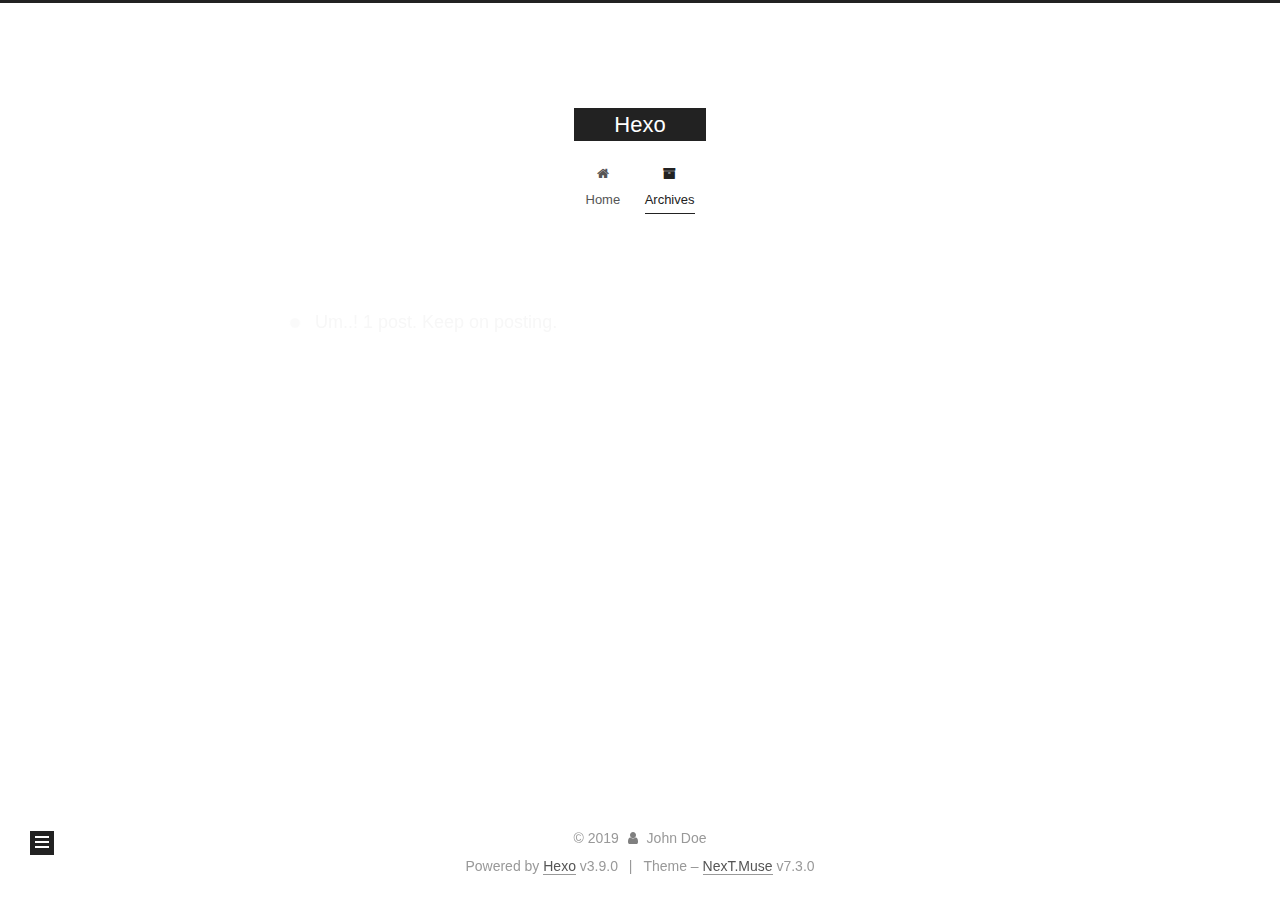
==== archives/index.html @ 5c1685f4 "Site updated: 2019-08-08 17:49:15" ====
<!DOCTYPE html>





<html class="theme-next muse use-motion" lang="en">
<head>
  <meta charset="UTF-8">
<meta name="generator" content="Hexo 3.9.0">
<meta name="viewport" content="width=device-width, initial-scale=1, maximum-scale=2">
<meta name="theme-color" content="#222">
<meta http-equiv="X-UA-Compatible" content="IE=edge">
  <link rel="apple-touch-icon" sizes="180x180" href="/images/apple-touch-icon-next.png?v=7.3.0">
  <link rel="icon" type="image/png" sizes="32x32" href="/images/favicon-32x32-next.png?v=7.3.0">
  <link rel="icon" type="image/png" sizes="16x16" href="/images/favicon-16x16-next.png?v=7.3.0">
  <link rel="mask-icon" href="/images/logo.svg?v=7.3.0" color="#222">

<link rel="stylesheet" href="/css/main.css?v=7.3.0">


<link rel="stylesheet" href="/lib/font-awesome/css/font-awesome.min.css?v=4.7.0">


<script id="hexo-configurations">
  var NexT = window.NexT || {};
  var CONFIG = {
    root: '/',
    scheme: 'Muse',
    version: '7.3.0',
    exturl: false,
    sidebar: {"position":"left","display":"post","offset":12,"onmobile":false},
    back2top: {"enable":true,"sidebar":false,"scrollpercent":false},
    save_scroll: false,
    copycode: {"enable":false,"show_result":false,"style":null},
    fancybox: false,
    mediumzoom: false,
    lazyload: false,
    pangu: false,
    algolia: {
      applicationID: '',
      apiKey: '',
      indexName: '',
      hits: {"per_page":10},
      labels: {"input_placeholder":"Search for Posts","hits_empty":"We didn't find any results for the search: ${query}","hits_stats":"${hits} results found in ${time} ms"}
    },
    localsearch: {"enable":false,"trigger":"auto","top_n_per_article":1,"unescape":false,"preload":false},
    path: '',
    motion: {"enable":true,"async":false,"transition":{"post_block":"fadeIn","post_header":"slideDownIn","post_body":"slideDownIn","coll_header":"slideLeftIn","sidebar":"slideUpIn"}},
    translation: {
      copy_button: 'Copy',
      copy_success: 'Copied',
      copy_failure: 'Copy failed'
    }
  };
</script>

  <meta property="og:type" content="website">
<meta property="og:title" content="Hexo">
<meta property="og:url" content="http://yoursite.com/archives/index.html">
<meta property="og:site_name" content="Hexo">
<meta property="og:locale" content="en">
<meta name="twitter:card" content="summary">
<meta name="twitter:title" content="Hexo">
  <link rel="canonical" href="http://yoursite.com/archives/">


<script id="page-configurations">
  // https://hexo.io/docs/variables.html
  CONFIG.page = {
    sidebar: "",
    isHome: false,
    isPost: false,
    isPage: false,
    isArchive: true
  };
</script>

  <title>Archive | Hexo</title>
  








  <noscript>
  <style>
  .use-motion .motion-element,
  .use-motion .brand,
  .use-motion .menu-item,
  .sidebar-inner,
  .use-motion .post-block,
  .use-motion .pagination,
  .use-motion .comments,
  .use-motion .post-header,
  .use-motion .post-body,
  .use-motion .collection-title { opacity: initial; }

  .use-motion .logo,
  .use-motion .site-title,
  .use-motion .site-subtitle {
    opacity: initial;
    top: initial;
  }

  .use-motion .logo-line-before i { left: initial; }
  .use-motion .logo-line-after i { right: initial; }
  </style>
</noscript>

</head>

<body itemscope itemtype="http://schema.org/WebPage" lang="en">

  <div class="container sidebar-position-left">
    <div class="headband"></div>

    <header id="header" class="header" itemscope itemtype="http://schema.org/WPHeader">
      <div class="header-inner"><div class="site-brand-wrapper">
  <div class="site-meta">

    <div class="custom-logo-site-title">
      <a href="/" class="brand" rel="start">
        <span class="logo-line-before"><i></i></span>
        <span class="site-title">Hexo</span>
        <span class="logo-line-after"><i></i></span>
      </a>
    </div>
  </div>

  <div class="site-nav-toggle">
    <button aria-label="Toggle navigation bar">
      <span class="btn-bar"></span>
      <span class="btn-bar"></span>
      <span class="btn-bar"></span>
    </button>
  </div>
</div>


<nav class="site-nav">
  
  <ul id="menu" class="menu">
      
      
      
        
        <li class="menu-item menu-item-home">
      
    

    <a href="/" rel="section"><i class="menu-item-icon fa fa-fw fa-home"></i> <br>Home</a>

  </li>
      
      
      
        
        <li class="menu-item menu-item-archives">
      
    

    <a href="/archives/" rel="section"><i class="menu-item-icon fa fa-fw fa-archive"></i> <br>Archives</a>

  </li>
  </ul>

    

    
    
      
      
    
      
      
    
    

  

</nav>
</div>
    </header>

    


    <main id="main" class="main">
      <div class="main-inner">
        <div class="content-wrap">
          <div id="content" class="content page-archive">
            

  
  
  
  <div class="post-block archive">
    <div id="posts" class="posts-collapse">
      <span class="archive-move-on"></span>
      <span class="archive-page-counter">
        
        
        
          
        
        Um..! 1 post. Keep on posting.
      </span>
      

      

  
  
  

  
    
    <div class="collection-title">
      <h1 class="archive-year" id="archive-year-2019">2019</h1>
    </div>
  
  

  <article class="post post-type-normal" itemscope itemtype="http://schema.org/Article">
    <header class="post-header">

      <h2 class="post-title">
        
          <a class="post-title-link" href="/2019/08/08/hello-world/" itemprop="url">
            
              <span itemprop="name">Hello World</span>
            
          </a>
        
      </h2>

      <div class="post-meta">
        <time class="post-time" itemprop="dateCreated"
              datetime="2019-08-08T16:51:24+08:00"
              content="2019-08-08">
          08-08
        </time>
      </div>

    </header>
  </article>




    </div>
  </div>
  
  
  

  



          </div>
          

        </div>
          
  
  <div class="sidebar-toggle">
    <div class="sidebar-toggle-line-wrap">
      <span class="sidebar-toggle-line sidebar-toggle-line-first"></span>
      <span class="sidebar-toggle-line sidebar-toggle-line-middle"></span>
      <span class="sidebar-toggle-line sidebar-toggle-line-last"></span>
    </div>
  </div>

  <aside id="sidebar" class="sidebar">
    <div class="sidebar-inner">

      <div class="site-overview-wrap sidebar-panel sidebar-panel-active">
        <div class="site-overview">

          <div class="site-author motion-element" itemprop="author" itemscope itemtype="http://schema.org/Person">
  <p class="site-author-name" itemprop="name">John Doe</p>
  <div class="site-description motion-element" itemprop="description"></div>
</div>
  <nav class="site-state motion-element">
      <div class="site-state-item site-state-posts">
        
          <a href="/archives/">
        
          <span class="site-state-item-count">1</span>
          <span class="site-state-item-name">posts</span>
        </a>
      </div>
    
  </nav>



        </div>
      </div>

    </div>
  </aside>
  <div id="sidebar-dimmer"></div>


      </div>
    </main>

    <footer id="footer" class="footer">
      <div class="footer-inner">
        <div class="copyright">&copy; <span itemprop="copyrightYear">2019</span>
  <span class="with-love" id="animate">
    <i class="fa fa-user"></i>
  </span>
  <span class="author" itemprop="copyrightHolder">John Doe</span>
</div>
  <div class="powered-by">Powered by <a href="https://hexo.io" class="theme-link" rel="noopener" target="_blank">Hexo</a> v3.9.0</div>
  <span class="post-meta-divider">|</span>
  <div class="theme-info">Theme – <a href="https://theme-next.org" class="theme-link" rel="noopener" target="_blank">NexT.Muse</a> v7.3.0</div>

        








        
      </div>
    </footer>
      <div class="back-to-top">
        <i class="fa fa-arrow-up"></i>
      </div>

    

  </div>

  
  <script src="/lib/jquery/index.js?v=3.4.1"></script>
  <script src="/lib/velocity/velocity.min.js?v=1.2.1"></script>
  <script src="/lib/velocity/velocity.ui.min.js?v=1.2.1"></script>

<script src="/js/utils.js?v=7.3.0"></script>
  <script src="/js/motion.js?v=7.3.0"></script>


  <script src="/js/schemes/muse.js?v=7.3.0"></script>


<script src="/js/next-boot.js?v=7.3.0"></script>




  




























  

  

  


  
</body>
</html>
---- css/main.css ----
html {
  line-height: 1.15; /* 1 */
  -webkit-text-size-adjust: 100%; /* 2 */
}
body {
  margin: 0;
}
main {
  display: block;
}
h1 {
  font-size: 2em;
  margin: 0.67em 0;
}
hr {
  box-sizing: content-box; /* 1 */
  height: 0; /* 1 */
  overflow: visible; /* 2 */
}
pre {
  font-family: monospace, monospace; /* 1 */
  font-size: 1em; /* 2 */
}
a {
  background-color: transparent;
}
abbr[title] {
  border-bottom: none; /* 1 */
  text-decoration: underline; /* 2 */
  text-decoration: underline dotted; /* 2 */
}
b,
strong {
  font-weight: bolder;
}
code,
kbd,
samp {
  font-family: monospace, monospace; /* 1 */
  font-size: 1em; /* 2 */
}
small {
  font-size: 80%;
}
sub,
sup {
  font-size: 75%;
  line-height: 0;
  position: relative;
  vertical-align: baseline;
}
sub {
  bottom: -0.25em;
}
sup {
  top: -0.5em;
}
img {
  border-style: none;
}
button,
input,
optgroup,
select,
textarea {
  font-family: inherit; /* 1 */
  font-size: 100%; /* 1 */
  line-height: 1.15; /* 1 */
  margin: 0; /* 2 */
}
button,
input {
/* 1 */
  overflow: visible;
}
button,
select {
/* 1 */
  text-transform: none;
}
button,
[type='button'],
[type='reset'],
[type='submit'] {
  -webkit-appearance: button;
}
button::-moz-focus-inner,
[type='button']::-moz-focus-inner,
[type='reset']::-moz-focus-inner,
[type='submit']::-moz-focus-inner {
  border-style: none;
  padding: 0;
}
button:-moz-focusring,
[type='button']:-moz-focusring,
[type='reset']:-moz-focusring,
[type='submit']:-moz-focusring {
  outline: 1px dotted ButtonText;
}
fieldset {
  padding: 0.35em 0.75em 0.625em;
}
legend {
  box-sizing: border-box; /* 1 */
  color: inherit; /* 2 */
  display: table; /* 1 */
  max-width: 100%; /* 1 */
  padding: 0; /* 3 */
  white-space: normal; /* 1 */
}
progress {
  vertical-align: baseline;
}
textarea {
  overflow: auto;
}
[type='checkbox'],
[type='radio'] {
  box-sizing: border-box; /* 1 */
  padding: 0; /* 2 */
}
[type='number']::-webkit-inner-spin-button,
[type='number']::-webkit-outer-spin-button {
  height: auto;
}
[type='search'] {
  outline-offset: -2px; /* 2 */
  -webkit-appearance: textfield; /* 1 */
}
[type='search']::-webkit-search-decoration {
  -webkit-appearance: none;
}
::-webkit-file-upload-button {
  font: inherit; /* 2 */
  -webkit-appearance: button; /* 1 */
}
details {
  display: block;
}
summary {
  display: list-item;
}
template {
  display: none;
}
[hidden] {
  display: none;
}
::selection {
  background: #262a30;
  color: #fff;
}
body {
  background: #fff;
  color: #555;
  font-family: 'Lato', "PingFang SC", "Microsoft YaHei", sans-serif;
  font-size: 1em;
  line-height: 2;
  position: relative;
}
@media (max-width: 991px) {
  body {
    padding-right: 0 !important;
  }
}
h1,
h2,
h3,
h4,
h5,
h6 {
  font-family: 'Lato', "PingFang SC", "Microsoft YaHei", sans-serif;
  font-weight: bold;
  line-height: 1.5;
  margin: 20px 0 15px;
  padding: 0;
}
h1 {
  font-size: 1.75em;
}
h2 {
  font-size: 1.625em;
}
h3 {
  font-size: 1.5em;
}
h4 {
  font-size: 1.375em;
}
h5 {
  font-size: 1.25em;
}
h6 {
  font-size: 1.125em;
}
p {
  margin: 0 0 20px 0;
}
a,
span.exturl {
  overflow-wrap: break-word;
  word-wrap: break-word;
  background-color: transparent;
  border-bottom: 1px solid #999;
  color: #555;
  outline: none;
  text-decoration: none;
  cursor: pointer;
}
a:hover,
span.exturl:hover {
  border-bottom-color: #222;
  color: #222;
}
video {
  display: block;
  margin-left: auto;
  margin-right: auto;
  max-width: 100%;
}
img {
  display: block;
  height: auto;
  margin: auto;
  max-width: 100%;
}
hr {
  background-color: #ddd;
  background-image: repeating-linear-gradient(-45deg, #fff, #fff 4px, transparent 4px, transparent 8px);
  border: none;
  height: 3px;
  margin: 40px 0;
}
blockquote {
  border-left: 4px solid #ddd;
  color: #666;
  margin: 0;
  padding: 0 15px;
}
blockquote cite::before {
  content: '-';
  padding: 0 5px;
}
dt {
  font-weight: 700;
}
dd {
  margin: 0;
  padding: 0;
}
kbd {
  background-color: #f9f9f9;
  background-image: linear-gradient(top, #eee, #fff, #eee);
  border: 1px solid #ccc;
  border-radius: 0.2em;
  box-shadow: 0.1em 0.1em 0.2em rgba(0,0,0,0.1);
  font-family: inherit;
  padding: 0.1em 0.3em;
  white-space: nowrap;
}
.text-left {
  text-align: left;
}
.text-center {
  text-align: center;
}
.text-right {
  text-align: right;
}
.text-justify {
  text-align: justify;
}
.text-nowrap {
  white-space: nowrap;
}
.text-lowercase {
  text-transform: lowercase;
}
.text-uppercase {
  text-transform: uppercase;
}
.text-capitalize {
  text-transform: capitalize;
}
.center-block {
  display: block;
  margin-left: auto;
  margin-right: auto;
}
.clearfix::before,
.clearfix::after {
  content: ' ';
  display: table;
}
.clearfix::after {
  clear: both;
}
.pullquote {
  width: 45%;
}
.pullquote.left {
  float: left;
  margin-left: 5px;
  margin-right: 10px;
}
.pullquote.right {
  float: right;
  margin-left: 10px;
  margin-right: 5px;
}
.affix {
  position: fixed;
}
.translation {
  color: #999;
  font-size: 0.875em;
  margin-top: -20px;
}
.scrollbar-measure {
  height: 100px;
  overflow: scroll;
  position: absolute;
  top: -9999px;
  width: 100px;
}
.use-motion .motion-element {
  opacity: 0;
}
.table-container {
  margin: 20px 0;
  overflow: auto;
  -webkit-overflow-scrolling: touch;
}
.highlight .table-container {
  margin: 0;
}
table {
  border-collapse: collapse;
  border-spacing: 0;
  font-size: 0.875em;
  width: 100%;
}
table > tbody > tr:nth-of-type(odd) {
  background-color: #f9f9f9;
}
table > tbody > tr:hover {
  background-color: #f5f5f5;
}
caption,
th,
td {
  font-weight: normal;
  padding: 8px;
  text-align: left;
  vertical-align: middle;
}
th,
td {
  border: 1px solid #ddd;
  border-bottom: 3px solid #ddd;
}
th {
  font-weight: 700;
  padding-bottom: 10px;
}
td {
  border-bottom-width: 1px;
}
html,
body {
  height: 100%;
}
.container {
  position: relative;
}
.header-inner {
  margin: 0 auto;
  padding: 100px 0 70px;
  width: 700px;
}
@media (min-width: 1200px) {
  .container .header-inner {
    width: 800px;
  }
}
@media (min-width: 1600px) {
  .container .header-inner {
    width: 900px;
  }
}
.main-inner {
  margin: 0 auto;
  width: 700px;
}
@media (min-width: 1200px) {
  .container .main-inner {
    width: 800px;
  }
}
@media (min-width: 1600px) {
  .container .main-inner {
    width: 900px;
  }
}
.footer {
  padding: 20px 0;
}
.footer-inner {
  box-sizing: border-box;
  margin: 0 auto;
  width: 700px;
}
@media (min-width: 1200px) {
  .container .footer-inner {
    width: 800px;
  }
}
@media (min-width: 1600px) {
  .container .footer-inner {
    width: 900px;
  }
}
pre,
.highlight {
  background: #f7f7f7;
  color: #4d4d4c;
  line-height: 1.6;
  margin: 20px 0;
}
pre,
code {
  font-family: consolas, Menlo, "PingFang SC", "Microsoft YaHei", monospace;
}
code {
  overflow-wrap: break-word;
  word-wrap: break-word;
  background: #eee;
  border-radius: 3px;
  color: #555;
  padding: 2px 4px;
}
pre {
  overflow: auto;
  padding: 10px;
}
pre code {
  background: none;
  color: #4d4d4c;
  padding: 0;
  text-shadow: none;
}
.highlight *::selection {
  background: #d6d6d6;
}
.highlight pre {
  border: none;
  margin: 0;
  padding: 10px 0;
}
.highlight table {
  border: none;
  margin: 0;
  width: auto;
}
.highlight td {
  border: none;
  padding: 0;
}
.highlight figcaption {
  background: #eee;
  border-bottom: 1px solid #e9e9e9;
  color: #4d4d4c;
  line-height: 1em;
  margin: 0;
  padding: 0.5em;
}
.highlight figcaption::before,
.highlight figcaption::after {
  content: ' ';
  display: table;
}
.highlight figcaption::after {
  clear: both;
}
.highlight figcaption a {
  color: #4d4d4c;
  float: right;
}
.highlight figcaption a:hover {
  border-bottom-color: #4d4d4c;
}
.highlight .gutter pre {
  background-color: #eff2f3;
  color: #869194;
  padding-left: 10px;
  padding-right: 10px;
  text-align: right;
}
.highlight .code pre {
  background-color: #f7f7f7;
  padding-left: 10px;
  width: 100%;
}
.gutter {
  user-select: none;
  -moz-user-select: none;
  -ms-user-select: none;
  -webkit-user-select: none;
}
.gist table {
  width: auto;
}
.gist table td {
  border: none;
}
pre .deletion {
  background: #fdd;
}
pre .addition {
  background: #dfd;
}
pre .meta {
  color: #eab700;
  user-select: none;
  -moz-user-select: none;
  -ms-user-select: none;
  -webkit-user-select: none;
}
pre .comment {
  color: #8e908c;
}
pre .variable,
pre .attribute,
pre .tag,
pre .name,
pre .regexp,
pre .ruby .constant,
pre .xml .tag .title,
pre .xml .pi,
pre .xml .doctype,
pre .html .doctype,
pre .css .id,
pre .css .class,
pre .css .pseudo {
  color: #c82829;
}
pre .number,
pre .preprocessor,
pre .built_in,
pre .builtin-name,
pre .literal,
pre .params,
pre .constant,
pre .command {
  color: #f5871f;
}
pre .ruby .class .title,
pre .css .rules .attribute,
pre .string,
pre .symbol,
pre .value,
pre .inheritance,
pre .header,
pre .ruby .symbol,
pre .xml .cdata,
pre .special,
pre .formula {
  color: #718c00;
}
pre .title,
pre .css .hexcolor {
  color: #3e999f;
}
pre .function,
pre .python .decorator,
pre .python .title,
pre .ruby .function .title,
pre .ruby .title .keyword,
pre .perl .sub,
pre .javascript .title,
pre .coffeescript .title {
  color: #4271ae;
}
pre .keyword,
pre .javascript .function {
  color: #8959a8;
}
.blockquote-center,
.page-home .post-type-quote blockquote,
.page-post-detail .post-type-quote blockquote {
  border-left: none;
  margin: 40px 0;
  padding: 0;
  position: relative;
  text-align: center;
}
.blockquote-center::before,
.page-home .post-type-quote blockquote::before,
.page-post-detail .post-type-quote blockquote::before,
.blockquote-center::after,
.page-home .post-type-quote blockquote::after,
.page-post-detail .post-type-quote blockquote::after {
  background-position: 0 -6px;
  background-repeat: no-repeat;
  background-size: 22px 22px;
  content: ' ';
  display: block;
  height: 24px;
  opacity: 0.2;
  position: absolute;
  width: 100%;
}
.blockquote-center::before,
.page-home .post-type-quote blockquote::before,
.page-post-detail .post-type-quote blockquote::before {
  background-image: url("../images/quote-l.svg");
  border-top: 1px solid #ccc;
  top: -20px;
}
.blockquote-center::after,
.page-home .post-type-quote blockquote::after,
.page-post-detail .post-type-quote blockquote::after {
  background-image: url("../images/quote-r.svg");
  background-position: 100% 8px;
  border-bottom: 1px solid #ccc;
  bottom: -20px;
}
.blockquote-center p,
.page-home .post-type-quote blockquote p,
.page-post-detail .post-type-quote blockquote p,
.blockquote-center div,
.page-home .post-type-quote blockquote div,
.page-post-detail .post-type-quote blockquote div {
  text-align: center;
}
.post .post-body .group-picture img {
  border: none;
  box-sizing: border-box;
  margin: 0 auto;
  padding: 0 3px;
}
.post-body .group-picture-row {
  margin-bottom: 6px;
  overflow: hidden;
}
.post-body .group-picture-column {
  float: left;
  margin-bottom: 10px;
}
.page-archive .group-picture-container {
  overflow: hidden;
}
.page-archive .group-picture-row {
  float: left;
}
.page-archive .group-picture-row:first-child {
  margin-top: 6px;
}
.page-archive .group-picture-column {
  max-height: 150px;
  max-width: 150px;
}
.post-body .label {
  display: inline;
  padding: 0 2px;
}
.post-body .label.default {
  background-color: #f0f0f0;
}
.post-body .label.primary {
  background-color: #efe6f7;
}
.post-body .label.info {
  background-color: #e5f2f8;
}
.post-body .label.success {
  background-color: #e7f4e9;
}
.post-body .label.warning {
  background-color: #fcf6e1;
}
.post-body .label.danger {
  background-color: #fae8eb;
}
.post-body .tabs {
  margin-bottom: 20px;
}
.post-body .tabs,
.tabs-comment {
  display: block;
  padding-top: 10px;
  position: relative;
}
.post-body .tabs ul.nav-tabs,
.tabs-comment ul.nav-tabs {
  display: flex;
  flex-wrap: wrap;
  margin: 0;
  margin-bottom: -1px;
  padding: 0;
}
@media (max-width: 413px) {
  .post-body .tabs ul.nav-tabs,
  .tabs-comment ul.nav-tabs {
    display: block;
    margin-bottom: 5px;
  }
}
.post-body .tabs ul.nav-tabs li.tab,
.tabs-comment ul.nav-tabs li.tab {
  background-color: #fff;
  border-bottom: 1px solid #ddd;
  border-left: 1px solid transparent;
  border-right: 1px solid transparent;
  border-top: 3px solid transparent;
  flex-grow: 1;
  list-style-type: none;
}
@media (max-width: 413px) {
  .post-body .tabs ul.nav-tabs li.tab,
  .tabs-comment ul.nav-tabs li.tab {
    border-bottom: 1px solid transparent;
    border-left: 3px solid transparent;
    border-right: 1px solid transparent;
    border-top: 1px solid transparent;
  }
}
.post-body .tabs ul.nav-tabs li.tab a,
.tabs-comment ul.nav-tabs li.tab a {
  border-bottom: initial;
  display: block;
  line-height: 1.8em;
  outline: 0;
  padding: 0.25em 0.75em;
  text-align: center;
  transition-delay: 0s;
  transition-duration: 0.2s;
  transition-timing-function: ease-out;
}
.post-body .tabs ul.nav-tabs li.tab a i,
.tabs-comment ul.nav-tabs li.tab a i {
  width: 1.285714285714286em;
}
.post-body .tabs ul.nav-tabs li.tab.active,
.tabs-comment ul.nav-tabs li.tab.active {
  border-bottom: 1px solid transparent;
  border-left: 1px solid #ddd;
  border-right: 1px solid #ddd;
  border-top: 3px solid #fc6423;
}
@media (max-width: 413px) {
  .post-body .tabs ul.nav-tabs li.tab.active,
  .tabs-comment ul.nav-tabs li.tab.active {
    border-bottom: 1px solid #ddd;
    border-left: 3px solid #fc6423;
    border-right: 1px solid #ddd;
    border-top: 1px solid #ddd;
  }
}
.post-body .tabs ul.nav-tabs li.tab.active a,
.tabs-comment ul.nav-tabs li.tab.active a {
  color: #555;
  cursor: default;
}
.post-body .tabs .tab-content .tab-pane,
.tabs-comment .tab-content .tab-pane {
  border: 1px solid #ddd;
  padding: 20px 20px 0 20px;
}
.post-body .tabs .tab-content .tab-pane:not(.active),
.tabs-comment .tab-content .tab-pane:not(.active) {
  display: none;
}
.post-body .tabs .tab-content .tab-pane.active,
.tabs-comment .tab-content .tab-pane.active {
  display: block;
}
.post-body .note {
  margin-bottom: 20px;
  padding: 15px;
  position: relative;
  border: 1px solid #eee;
  border-left-width: 5px;
  border-radius: 3px;
}
.post-body .note h2,
.post-body .note h3,
.post-body .note h4,
.post-body .note h5,
.post-body .note h6 {
  margin-top: 0;
  border-bottom: initial;
  margin-bottom: 0;
  padding-top: 0 !important;
}
.post-body .note p:first-child,
.post-body .note ul:first-child,
.post-body .note ol:first-child,
.post-body .note table:first-child,
.post-body .note pre:first-child,
.post-body .note blockquote:first-child,
.post-body .note img:first-child {
  margin-top: 0;
}
.post-body .note p:last-child,
.post-body .note ul:last-child,
.post-body .note ol:last-child,
.post-body .note table:last-child,
.post-body .note pre:last-child,
.post-body .note blockquote:last-child,
.post-body .note img:last-child {
  margin-bottom: 0;
}
.post-body .note.default {
  border-left-color: #777;
}
.post-body .note.default h2,
.post-body .note.default h3,
.post-body .note.default h4,
.post-body .note.default h5,
.post-body .note.default h6 {
  color: #777;
}
.post-body .note.primary {
  border-left-color: #6f42c1;
}
.post-body .note.primary h2,
.post-body .note.primary h3,
.post-body .note.primary h4,
.post-body .note.primary h5,
.post-body .note.primary h6 {
  color: #6f42c1;
}
.post-body .note.info {
  border-left-color: #428bca;
}
.post-body .note.info h2,
.post-body .note.info h3,
.post-body .note.info h4,
.post-body .note.info h5,
.post-body .note.info h6 {
  color: #428bca;
}
.post-body .note.success {
  border-left-color: #5cb85c;
}
.post-body .note.success h2,
.post-body .note.success h3,
.post-body .note.success h4,
.post-body .note.success h5,
.post-body .note.success h6 {
  color: #5cb85c;
}
.post-body .note.warning {
  border-left-color: #f0ad4e;
}
.post-body .note.warning h2,
.post-body .note.warning h3,
.post-body .note.warning h4,
.post-body .note.warning h5,
.post-body .note.warning h6 {
  color: #f0ad4e;
}
.post-body .note.danger {
  border-left-color: #d9534f;
}
.post-body .note.danger h2,
.post-body .note.danger h3,
.post-body .note.danger h4,
.post-body .note.danger h5,
.post-body .note.danger h6 {
  color: #d9534f;
}
.btn {
  background: #222;
  border: 2px solid #222;
  border-radius: 0;
  color: #fff;
  display: inline-block;
  font-size: 0.875em;
  padding: 0 20px;
  text-decoration: none;
  transition-property: background-color;
  transition-delay: 0s;
  transition-duration: 0.2s;
  transition-timing-function: ease-in-out;
  line-height: 2;
}
.btn:hover {
  background: #fff;
  border-color: #222;
  color: #222;
}
.btn +.btn {
  margin: 0 0 8px 8px;
}
.btn .fa-fw {
  text-align: left;
  width: 1.285714285714286em;
}
.btn-bar {
  background: #555;
  border-radius: 1px;
  display: block;
  height: 2px;
  width: 22px;
}
.btn-bar+.btn-bar {
  margin-top: 4px;
}
.page-number-basic,
.pagination .prev,
.pagination .next,
.pagination .page-number,
.pagination .space {
  display: inline-block;
  margin: 0 10px;
  padding: 0 11px;
  position: relative;
  top: -1px;
}
@media (max-width: 767px) {
  .page-number-basic,
  .pagination .prev,
  .pagination .next,
  .pagination .page-number,
  .pagination .space {
    margin: 0 5px;
  }
}
.pagination {
  border-top: 1px solid #eee;
  margin: 120px 0 40px;
  text-align: center;
}
.pagination .prev,
.pagination .next,
.pagination .page-number {
  border-bottom: 0;
  border-top: 1px solid #eee;
  transition-property: border-color;
  transition-delay: 0s;
  transition-duration: 0.2s;
  transition-timing-function: ease-in-out;
}
.pagination .prev:hover,
.pagination .next:hover,
.pagination .page-number:hover {
  border-top-color: #222;
}
.pagination .space {
  margin: 0;
  padding: 0;
}
.pagination .prev {
  margin-left: 0;
}
.pagination .next {
  margin-right: 0;
}
.pagination .page-number.current {
  background: #ccc;
  border-top-color: #ccc;
  color: #fff;
}
@media (max-width: 767px) {
  .pagination {
    border-top: none;
  }
  .pagination .prev,
  .pagination .next,
  .pagination .page-number {
    border-bottom: 1px solid #eee;
    border-top: 0;
    margin-bottom: 10px;
    padding: 0 10px;
  }
  .pagination .prev:hover,
  .pagination .next:hover,
  .pagination .page-number:hover {
    border-bottom-color: #222;
  }
}
.comments {
  margin: 60px 20px 0;
  overflow: hidden;
}
.comment-button-group {
  display: flex;
  flex-wrap: wrap-reverse;
  justify-content: center;
  margin: 1em 0;
}
.comment-button-group .comment-button {
  margin: 0.1em 0.2em;
}
.comment-button-group .comment-button.active {
  background: #fff;
  border-color: #222;
  color: #222;
}
.comment-position {
  display: none;
}
.comment-position.active {
  display: block;
}
.tabs-comment {
  background: #fff;
  margin-top: 4em;
  padding-top: 0;
}
.tabs-comment .comments {
  border: 0;
  box-shadow: none;
  margin-top: 0;
  padding-top: 0;
}
.back-to-top {
  background: #222;
  bottom: -100px;
  box-sizing: border-box;
  color: #fff;
  cursor: pointer;
  font-size: 12px;
  opacity: 1;
  padding: 0 6px;
  position: fixed;
  right: 30px;
  text-align: center;
  transition-property: bottom;
  width: 24px;
  z-index: 1050;
  transition-delay: 0s;
  transition-duration: 0.2s;
  transition-timing-function: ease-in-out;
}
.back-to-top:hover {
  color: #87daff;
}
.back-to-top.back-to-top-on {
  bottom: 19px;
}
@media (max-width: 991px) {
  .back-to-top {
    opacity: 0.8;
    right: 20px;
  }
}
.header {
  background: transparent;
}
.header-inner {
  position: relative;
}
.headband {
  background: #222;
  height: 3px;
}
.site-meta {
  margin: 0;
  text-align: center;
}
@media (max-width: 767px) {
  .site-meta {
    text-align: center;
  }
}
.brand {
  background: #222;
  border-bottom: none;
  color: #fff;
  display: inline-block;
  line-height: 1.375em;
  padding: 0 40px;
  position: relative;
}
.brand:hover {
  color: #fff;
}
.logo {
  display: inline-block;
  line-height: 36px;
  margin-right: 5px;
  vertical-align: top;
}
.site-title {
  display: inline-block;
  font-family: 'Lato', "PingFang SC", "Microsoft YaHei", sans-serif;
  font-size: 1.375em;
  font-weight: normal;
  line-height: 1.5;
  vertical-align: top;
}
.site-subtitle {
  color: #999;
  font-size: 0.8125em;
  margin-top: 10px;
}
.use-motion .brand {
  opacity: 0;
}
.use-motion .logo,
.use-motion .site-title,
.use-motion .site-subtitle,
.use-motion .custom-logo-image {
  opacity: 0;
  position: relative;
  top: -10px;
}
.site-nav-toggle {
  display: none;
  left: 10px;
  position: absolute;
}
@media (max-width: 767px) {
  .site-nav-toggle {
    display: block;
  }
}
.site-nav-toggle button {
  background: transparent;
  border: none;
  margin-top: 2px;
  padding: 9px 10px;
}
@media (max-width: 767px) {
  .site-nav {
    border-top: 1px solid #ddd;
    clear: both;
    display: none;
    margin: 0 -10px;
    padding: 0 10px;
  }
}
@media (min-width: 768px) and (max-width: 991px) {
  .site-nav {
    display: block !important;
  }
}
@media (min-width: 992px) {
  .site-nav {
    display: block !important;
  }
}
.menu {
  margin-top: 20px;
  padding-left: 0;
  text-align: center;
}
.menu .menu-item {
  display: inline-block;
  list-style: none;
  margin: 0 10px;
}
@media (max-width: 767px) {
  .menu .menu-item {
    margin-top: 10px;
  }
}
.menu .menu-item a,
.menu .menu-item span.exturl {
  border-bottom: 1px solid transparent;
  display: block;
  font-size: 0.8125em;
  line-height: inherit;
  transition-property: border-color;
  transition-delay: 0s;
  transition-duration: 0.2s;
  transition-timing-function: ease-in-out;
}
.menu .menu-item a:hover,
.menu .menu-item span.exturl:hover {
  border-bottom-color: #222;
}
.menu .menu-item .fa {
  margin-right: 5px;
}
.use-motion .menu-item {
  opacity: 0;
}
.post-body {
  overflow-wrap: break-word;
  word-wrap: break-word;
  font-family: 'Lato', "PingFang SC", "Microsoft YaHei", sans-serif;
}
.post-body span.exturl .fa {
  font-size: 0.875em;
  margin-left: 4px;
}
.post-body .image-caption,
.post-body .figure .caption {
  color: #999;
  font-size: 0.875em;
  font-weight: bold;
  line-height: 1;
  margin: -20px auto 15px;
  text-align: center;
}
.post-sticky-flag {
  display: inline-block;
  transform: rotate(30deg);
}
.use-motion .post-block,
.use-motion .pagination,
.use-motion .comments {
  opacity: 0;
}
.use-motion .post-header {
  opacity: 0;
}
.use-motion .post-body {
  opacity: 0;
}
.use-motion .collection-title {
  opacity: 0;
}
.post-button {
  margin-top: 40px;
}
.posts-collapse {
  margin-left: 55px;
  position: relative;
  z-index: 1010;
}
@media (max-width: 767px) {
  .posts-collapse {
    margin-left: 20px;
    margin-right: 20px;
  }
  .posts-collapse .post-title,
  .posts-collapse .post-meta {
    display: block;
    text-align: left;
    width: auto;
  }
}
.posts-collapse .collection-title {
  margin: 60px 0;
  position: relative;
}
.posts-collapse .collection-title h1,
.posts-collapse .collection-title h2 {
  margin-left: 20px;
}
.posts-collapse .collection-title small {
  color: #bbb;
  margin-left: 5px;
}
.posts-collapse .collection-title::before {
  background: #bbb;
  border-radius: 50%;
  content: ' ';
  height: 8px;
  left: 0;
  margin-left: -4px;
  margin-top: -4px;
  position: absolute;
  top: 50%;
  width: 8px;
}
.posts-collapse .post {
  margin: 30px 0;
}
.posts-collapse .post-header {
  position: relative;
  transition-delay: 0s;
  transition-duration: 0.2s;
  transition-timing-function: ease-in-out;
  border-bottom: 1px dashed #ccc;
  transition-property: border;
}
.posts-collapse .post-header::before {
  background: #bbb;
  border: 1px solid #fff;
  border-radius: 50%;
  content: ' ';
  height: 6px;
  left: 0;
  margin-left: -4px;
  position: absolute;
  top: 0.75em;
  width: 6px;
  transition-delay: 0s;
  transition-duration: 0.2s;
  transition-timing-function: ease-in-out;
  transition-property: background;
}
.posts-collapse .post-header:hover {
  border-bottom-color: #666;
}
.posts-collapse .post-header:hover::before {
  background: #222;
}
.posts-collapse .post-title {
  font-size: 1em;
  font-weight: normal;
  line-height: inherit;
  margin-bottom: 0;
  margin-left: 3.75em;
}
.posts-collapse .post-title::after {
  margin-left: 3px;
  opacity: 0.6;
}
.posts-collapse .post-title a,
.posts-collapse .post-title span.exturl {
  border-bottom: none;
  color: #666;
}
.posts-collapse .post-meta {
  font-size: 0.75em;
  left: 20px;
  position: absolute;
  top: 5px;
}
.posts-collapse::after {
  background: #f5f5f5;
  content: ' ';
  height: 100%;
  left: 0;
  margin-left: -2px;
  position: absolute;
  top: 1.25em;
  width: 4px;
  z-index: -1;
}
.posts-collapse .fa-external-link {
  font-size: 0.875em;
  margin-left: 5px;
}
.posts-expand .post-eof {
  background: #ccc;
  height: 1px;
  margin: 80px auto 60px;
  text-align: center;
  width: 8%;
}
.post:last-child .post-eof {
  display: none;
}
.posts-expand {
  padding-top: 40px;
}
@media (max-width: 767px) {
  .posts-expand {
    margin: 0 20px;
  }
  .post-body .highlight {
    margin-left: 0;
    margin-right: 0;
    padding: 0;
  }
}
@media (min-width: 992px) {
  .posts-expand .post-body {
    text-align: justify;
  }
}
@media (max-width: 991px) {
  .posts-expand .post-body {
    text-align: justify;
  }
}
.posts-expand .post-body h2,
.posts-expand .post-body h3,
.posts-expand .post-body h4,
.posts-expand .post-body h5,
.posts-expand .post-body h6 {
  padding-top: 10px;
}
.posts-expand .post-body h2 .header-anchor,
.posts-expand .post-body h3 .header-anchor,
.posts-expand .post-body h4 .header-anchor,
.posts-expand .post-body h5 .header-anchor,
.posts-expand .post-body h6 .header-anchor {
  border-bottom-style: none;
  color: #ccc;
  float: right;
  margin-left: 10px;
  visibility: hidden;
}
.posts-expand .post-body h2 .header-anchor:hover,
.posts-expand .post-body h3 .header-anchor:hover,
.posts-expand .post-body h4 .header-anchor:hover,
.posts-expand .post-body h5 .header-anchor:hover,
.posts-expand .post-body h6 .header-anchor:hover {
  color: inherit;
}
.posts-expand .post-body h2:hover .header-anchor,
.posts-expand .post-body h3:hover .header-anchor,
.posts-expand .post-body h4:hover .header-anchor,
.posts-expand .post-body h5:hover .header-anchor,
.posts-expand .post-body h6:hover .header-anchor {
  visibility: visible;
}
.posts-expand .post-body img {
  border: 1px solid #ddd;
  box-sizing: border-box;
  margin: 0 auto 20px;
  padding: 3px;
}
.post-gallery {
  border-collapse: separate;
  display: table;
  table-layout: fixed;
  width: 100%;
}
.post-gallery-row {
  display: table-row;
}
.post-gallery .post-gallery-img {
  border: none;
  display: table-cell;
  text-align: center;
  vertical-align: middle;
}
.post-gallery .post-gallery-img img {
  border: none;
  max-height: 100%;
  max-width: 100%;
}
.fancybox-close,
.fancybox-close:hover {
  border: none;
}
.posts-expand .post-meta {
  color: #999;
  font-family: 'Lato', "PingFang SC", "Microsoft YaHei", sans-serif;
  margin: 3px 0 60px 0;
  text-align: center;
}
.posts-expand .post-meta .post-description {
  font-size: 0.875em;
  margin-top: 2px;
}
.posts-expand .post-meta time {
  border-bottom: 1px dashed #999;
  cursor: help;
}
.post-meta .post-meta-item + .post-meta-item::before {
  content: '|';
  margin: 0 0.5em;
}
.post-meta .post-meta-item {
  font-size: 0.75em;
}
.post-meta-divider {
  margin: 0 0.5em;
}
.post-meta-item-icon {
  margin-right: 3px;
}
@media (max-width: 991px) {
  .post-meta-item-icon {
    display: inline-block;
  }
}
@media (max-width: 991px) {
  .post-meta-item-text {
    display: none;
  }
}
.post-nav {
  border-top: 1px solid #eee;
  display: table;
  margin-top: 15px;
  width: 100%;
}
.post-nav-divider {
  display: table-cell;
  width: 10%;
}
.post-nav-item {
  display: table-cell;
  padding: 10px 0 0 0;
  vertical-align: top;
  width: 45%;
}
.post-nav-item a {
  border-bottom: none;
  color: #555;
  display: block;
  font-size: 0.875em;
  line-height: 1.6;
  position: relative;
}
.post-nav-item a:hover {
  border-bottom: none;
  color: #222;
}
.post-nav-item a:active {
  top: 2px;
}
.post-nav-item .fa {
  font-size: 0.75em;
  margin-right: 5px;
}
.post-nav-next a {
  padding-left: 5px;
}
.post-nav-prev {
  text-align: right;
}
.post-nav-prev a {
  padding-right: 5px;
}
.post-nav-prev .fa {
  margin-left: 5px;
}
.rtl.post-body p,
.rtl.post-body a,
.rtl.post-body h1,
.rtl.post-body h2,
.rtl.post-body h3,
.rtl.post-body h4,
.rtl.post-body h5,
.rtl.post-body h6,
.rtl.post-body li,
.rtl.post-body ul,
.rtl.post-body ol {
  direction: rtl;
  font-family: UKIJ Ekran;
}
.rtl.post-title {
  font-family: UKIJ Ekran;
}
.posts-expand .post-tags {
  margin-top: 40px;
  text-align: center;
}
.posts-expand .post-tags a {
  display: inline-block;
  font-size: 0.8125em;
  margin-right: 10px;
}
.posts-expand .post-title {
  overflow-wrap: break-word;
  word-wrap: break-word;
  font-weight: 400;
  margin: initial;
  text-align: center;
}
.posts-expand .post-title-link {
  border-bottom: none;
  color: #555;
  display: inline-block;
  line-height: 1.2;
  position: relative;
  vertical-align: top;
}
.posts-expand .post-title-link::before {
  background-color: #000;
  bottom: 0;
  content: '';
  height: 2px;
  left: 0;
  position: absolute;
  transform: scaleX(0);
  visibility: hidden;
  width: 100%;
  transition-delay: 0s;
  transition-duration: 0.2s;
  transition-timing-function: ease-in-out;
}
.posts-expand .post-title-link:hover::before {
  transform: scaleX(1);
  visibility: visible;
}
.posts-expand .post-title-link .fa {
  font-size: 0.875em;
  margin-left: 5px;
}
.page-home .post-type-quote .post-header,
.page-post-detail .post-type-quote .post-header,
.page-home .post-type-quote .post-tags,
.page-post-detail .post-type-quote .post-tags {
  display: none;
}
.sidebar {
  background: #222;
  bottom: 0;
  box-shadow: inset 0 2px 6px #000;
  position: fixed;
  right: 0;
  top: 0;
  width: 0;
  z-index: 1040;
}
.sidebar a,
.sidebar span.exturl {
  border-bottom-color: #555;
  color: #999;
}
.sidebar a:hover,
.sidebar span.exturl:hover {
  border-bottom-color: #eee;
  color: #eee;
}
@media (max-width: 991px) {
  .sidebar {
    display: none;
  }
}
.sidebar-inner {
  color: #999;
  padding: 20px 10px;
  position: relative;
  text-align: center;
}
.site-overview-wrap {
  overflow: hidden;
}
.site-overview {
  overflow-x: hidden;
  overflow-y: auto;
}
.cc-license {
  margin-top: 10px;
  text-align: center;
}
.cc-license .cc-opacity {
  border-bottom: none;
  opacity: 0.7;
}
.cc-license .cc-opacity:hover {
  opacity: 0.9;
}
.cc-license img {
  display: inline-block;
}
.site-author-image {
  border: 2px solid #333;
  display: block;
  height: auto;
  margin: 0 auto;
  max-width: 96px;
  padding: 2px;
}
.site-author-name {
  color: #f5f5f5;
  font-weight: normal;
  margin: 5px 0 0;
  text-align: center;
}
.site-description {
  color: #999;
  font-size: 1em;
  margin-top: 5px;
  text-align: center;
}
.links-of-author {
  margin-top: 20px;
}
.links-of-author a,
.links-of-author span.exturl {
  border-bottom-color: #555;
  display: inline-block;
  font-size: 0.8125em;
  margin-bottom: 10px;
  margin-right: 10px;
  vertical-align: middle;
}
.links-of-author a::before,
.links-of-author span.exturl::before {
  background: #2dff09;
  border-radius: 50%;
  content: ' ';
  display: inline-block;
  height: 4px;
  margin-right: 3px;
  vertical-align: middle;
  width: 4px;
}
.feed-link,
.chat {
  margin-top: 10px;
}
.feed-link a,
.chat a {
  border: 1px solid #fc6423 !important;
  border-radius: 4px;
  color: #fc6423;
  display: inline-block;
  padding: 0 15px;
}
.feed-link a i,
.chat a i {
  color: #fc6423;
}
.feed-link a:hover,
.chat a:hover {
  background: #fc6423;
  color: #fff;
}
.feed-link a:hover i,
.chat a:hover i {
  color: #fff;
}
.links-of-blogroll {
  font-size: 0.8125em;
  margin-top: 10px;
}
.links-of-blogroll-title {
  font-size: 0.875em;
  font-weight: 600;
  margin-top: 0;
}
.links-of-blogroll-list {
  list-style: none;
  margin: 0;
  padding: 0;
}
.links-of-blogroll-item {
  padding: 2px 10px;
}
.links-of-blogroll-item a,
.links-of-blogroll-item span.exturl {
  box-sizing: border-box;
  display: inline-block;
  max-width: 280px;
  overflow: hidden;
  text-overflow: ellipsis;
  white-space: nowrap;
}
#sidebar-dimmer {
  display: none;
}
@media (max-width: 767px) {
  #sidebar-dimmer {
    background: #000;
    display: block;
    height: 100%;
    left: 100%;
    opacity: 0;
    position: fixed;
    top: 0;
    width: 100%;
    z-index: 1020;
  }
  .sidebar-active + #sidebar-dimmer {
    opacity: 0.7;
    transform: translateX(-100%);
    transition: opacity 0.5s;
  }
}
.sidebar-nav {
  margin: 0 0 20px;
  padding-left: 0;
}
.sidebar-nav li {
  border-bottom: 1px solid transparent;
  color: #555;
  cursor: pointer;
  display: inline-block;
  font-size: 0.875em;
}
.sidebar-nav li.sidebar-nav-overview {
  margin-left: 10px;
}
.sidebar-nav li:hover {
  color: #f5f5f5;
}
.sidebar-nav .sidebar-nav-active {
  border-bottom-color: #87daff;
  color: #87daff;
}
.sidebar-nav .sidebar-nav-active:hover {
  color: #87daff;
}
.sidebar-panel {
  display: none;
}
.sidebar-panel-active {
  display: block;
}
.sidebar-toggle {
  background: #222;
  bottom: 45px;
  cursor: pointer;
  height: 14px;
  line-height: 0;
  padding: 5px;
  position: fixed;
  right: 30px;
  width: 14px;
  z-index: 1050;
}
@media (max-width: 991px) {
  .sidebar-toggle {
    opacity: 0.8;
    right: 20px;
    display: none;
  }
}
.sidebar-toggle-line {
  background: #fff;
  display: inline-block;
  height: 2px;
  margin-top: 3px;
  position: relative;
  transition: all 0.4s;
  vertical-align: top;
  width: 100%;
}
.sidebar-toggle-line:first-child {
  margin-top: 0;
}
.sidebar-toggle:hover .sidebar-toggle-line {
  background: #87daff;
}
.post-toc-empty {
  color: #666;
  font-size: 0.875em;
}
.post-toc-wrap {
  overflow: hidden;
}
.post-toc {
  overflow: auto;
}
.post-toc ol {
  font-size: 0.875em;
  list-style: none;
  margin: 0;
  padding: 0 2px 5px 10px;
  text-align: left;
}
.post-toc ol > ol {
  padding-left: 0;
}
.post-toc ol a {
  transition-delay: 0s;
  transition-duration: 0.2s;
  transition-timing-function: ease-in-out;
  border-bottom-color: #555;
  color: #999;
  transition-property: all;
}
.post-toc ol a:hover {
  border-bottom-color: #ccc;
  color: #ccc;
}
.post-toc .nav-item {
  overflow: hidden;
  text-overflow: ellipsis;
  white-space: nowrap;
  line-height: 1.8;
}
.post-toc .nav .nav-child {
  display: none;
}
.post-toc .nav .active > .nav-child {
  display: block;
}
.post-toc .nav .active-current > .nav-child {
  display: block;
}
.post-toc .nav .active-current > .nav-child > .nav-item {
  display: block;
}
.post-toc .nav .active > a {
  border-bottom-color: #87daff;
  color: #87daff;
}
.post-toc .nav .active-current > a {
  color: #87daff;
}
.post-toc .nav .active-current > a:hover {
  color: #87daff;
}
.site-state {
  display: flex;
  justify-content: center;
  line-height: 1.4;
  margin-top: 10px;
  overflow: hidden;
  text-align: center;
  white-space: nowrap;
}
.site-state-item {
  border-left: 1px solid #333;
  padding: 0 15px;
}
.site-state-item:first-child {
  border-left: none;
}
.site-state-item a {
  border-bottom: none;
}
.site-state-item-count {
  color: inherit;
  display: block;
  font-size: 1.25em;
  font-weight: 600;
  text-align: center;
}
.site-state-item-name {
  color: inherit;
  font-size: 0.875em;
}
.footer {
  color: #999;
  font-size: 0.875em;
}
.footer img {
  border: none;
}
.footer-inner {
  text-align: center;
}
.with-love {
  color: #808080;
  display: inline-block;
  margin: 0 5px;
}
.powered-by,
.theme-info {
  display: inline-block;
}
@-moz-keyframes iconAnimate {
  0%, 100% {
    transform: scale(1);
  }
  10%, 30% {
    transform: scale(0.9);
  }
  20%, 40%, 60%, 80% {
    transform: scale(1.1);
  }
  50%, 70% {
    transform: scale(1.1);
  }
}
@-webkit-keyframes iconAnimate {
  0%, 100% {
    transform: scale(1);
  }
  10%, 30% {
    transform: scale(0.9);
  }
  20%, 40%, 60%, 80% {
    transform: scale(1.1);
  }
  50%, 70% {
    transform: scale(1.1);
  }
}
@-o-keyframes iconAnimate {
  0%, 100% {
    transform: scale(1);
  }
  10%, 30% {
    transform: scale(0.9);
  }
  20%, 40%, 60%, 80% {
    transform: scale(1.1);
  }
  50%, 70% {
    transform: scale(1.1);
  }
}
@keyframes iconAnimate {
  0%, 100% {
    transform: scale(1);
  }
  10%, 30% {
    transform: scale(0.9);
  }
  20%, 40%, 60%, 80% {
    transform: scale(1.1);
  }
  50%, 70% {
    transform: scale(1.1);
  }
}
.page-archive .posts-collapse .archive-move-on {
  background: #999;
  border: 1px solid #fff;
  border-radius: 50%;
  height: 10px;
  left: 0;
  margin-left: -6px;
  position: absolute;
  top: 1em;
  width: 10px;
}
.page-archive .posts-collapse .archive-page-counter {
  font-size: 1.125em;
  left: 20px;
  position: relative;
  top: 3px;
}
@media (max-width: 767px) {
  .page-archive .posts-collapse .archive-page-counter {
    top: 5px;
  }
}
.category-all-page .category-all-title {
  text-align: center;
}
.category-all-page .category-all {
  margin-top: 20px;
}
.category-all-page .category-list {
  list-style: none;
  margin: 0;
  padding: 0;
}
.category-all-page .category-list-item {
  margin: 5px 10px;
}
.category-all-page .category-list-count {
  color: #bbb;
}
.category-all-page .category-list-count::before {
  content: ' (';
  display: inline;
}
.category-all-page .category-list-count::after {
  content: ') ';
  display: inline;
}
.category-all-page .category-list-child {
  padding-left: 10px;
}
#event-list {
  padding: 0px;
}
#event-list hr {
  background: #222;
  margin: 20px 0 45px 0 !important;
}
#event-list hr::after {
  background: #222;
  color: #fff;
  content: 'NOW';
  display: inline-block;
  font-weight: bold;
  padding: 0 5px;
  text-align: right;
}
#event-list li.event {
  background: #f9f9f9;
  margin: 20px 0;
  min-height: 40px;
  padding-left: 10px;
}
#event-list li.event h2.event-summary {
  margin: 0;
  padding-bottom: 3px;
}
#event-list li.event h2.event-summary::before {
  color: #bbb;
  content: '\f111';
  display: inline-block;
  font-family: FontAwesome;
  font-size: 8px;
  margin-right: 25px;
  vertical-align: middle;
}
#event-list li.event span.event-relative-time {
  color: #bbb;
  display: inline-block;
  font-size: 12px;
  font-weight: 400;
  padding-left: 12px;
}
#event-list li.event span.event-details {
  color: #bbb;
  display: block;
  line-height: 18px;
  margin-left: 56px;
  padding-bottom: 6px;
  padding-top: 3px;
  text-indent: -24px;
}
#event-list li.event span.event-details::before {
  color: #bbb;
  display: inline-block;
  font-family: FontAwesome;
  margin-right: 9px;
  text-align: center;
  text-indent: 0;
  width: 14px;
}
#event-list li.event span.event-details.event-location::before {
  content: '\f041';
}
#event-list li.event span.event-details.event-duration::before {
  content: '\f017';
}
#event-list li.event-past {
  background: #fcfcfc;
  padding: 15px 0 15px 10px;
}
#event-list li.event-past > * {
  opacity: 0.9;
}
#event-list li.event-past h2.event-summary {
  color: #bbb;
}
#event-list li.event-past h2.event-summary::before {
  color: #dfdfdf;
}
#event-list li.event-now {
  background: #222;
  color: #fff;
  padding: 15px 0 15px 10px;
}
#event-list li.event-now h2.event-summary::before {
  animation: dot-flash 1s alternate infinite ease-in-out;
  color: #fff;
  transform: scale(1.2);
}
#event-list li.event-now * {
  color: #fff !important;
}
#event-list li.event-future {
  background: #222;
  color: #fff;
  padding: 15px 0 15px 10px;
}
#event-list li.event-future h2.event-summary::before {
  animation: dot-flash 1s alternate infinite ease-in-out;
  color: #fff;
  transform: scale(1.2);
}
#event-list li.event-future * {
  color: #fff !important;
}
@-moz-keyframes dot-flash {
  from {
    opacity: 1;
    transform: scale(1.1);
  }
  to {
    opacity: 0;
    transform: scale(1);
  }
}
@-webkit-keyframes dot-flash {
  from {
    opacity: 1;
    transform: scale(1.1);
  }
  to {
    opacity: 0;
    transform: scale(1);
  }
}
@-o-keyframes dot-flash {
  from {
    opacity: 1;
    transform: scale(1.1);
  }
  to {
    opacity: 0;
    transform: scale(1);
  }
}
@keyframes dot-flash {
  from {
    opacity: 1;
    transform: scale(1.1);
  }
  to {
    opacity: 0;
    transform: scale(1);
  }
}
ul.breadcrumb {
  font-size: 0.75em;
  list-style: none;
  margin: 1em 0;
  padding: 0 2em;
  text-align: center;
}
ul.breadcrumb li {
  display: inline;
}
ul.breadcrumb li+li::before {
  content: '/\00a0';
  font-weight: normal;
  padding: 0.5em;
}
ul.breadcrumb li+li:last-child {
  font-weight: bold;
}
.tag-cloud {
  text-align: center;
}
.tag-cloud a {
  display: inline-block;
  margin: 10px;
}
.tag-cloud a:hover {
  color: #222 !important;
}
@media (max-width: 767px) {
  .header-inner,
  .container .main-inner,
  .footer-inner {
    width: auto;
  }
}
@media (max-width: 767px) {
  .header-inner {
    padding: 50px 0 35px;
  }
}
embed {
  display: block;
  margin: 0 auto 25px auto;
}
.custom-logo .site-meta-headline {
  text-align: center;
}
.custom-logo .brand {
  background: none;
}
.custom-logo .site-title {
  color: #222;
  margin: 10px auto 0;
}
.custom-logo .site-title a {
  border: none;
}
.custom-logo-image {
  background: #fff;
  margin: 0 auto;
  max-width: 150px;
  padding: 5px;
}
@media (max-width: 767px) {
  .site-nav {
    background: #fff;
    border-bottom: 1px solid #ddd;
    left: 0;
    margin: 0;
    padding: 0;
    width: 100%;
    z-index: 1030;
  }
}
.site-nav-toggle {
  top: 50px;
}
@media (max-width: 767px) {
  .menu {
    text-align: left;
  }
}
.menu-item-active a,
.menu .menu-item a:hover,
.menu .menu-item span.exturl:hover {
  border-bottom-color: #222 !important;
  color: #222;
}
@media (max-width: 767px) {
  .menu-item-active a,
  .menu .menu-item a:hover,
  .menu .menu-item span.exturl:hover {
    border-bottom: 1px dotted #ddd !important;
  }
}
@media (max-width: 767px) {
  .menu .menu-item {
    display: block;
    margin: 0 10px;
    vertical-align: top;
  }
}
.menu .menu-item .badge {
  background-color: #eee;
  display: inline-block;
  font-weight: 700;
  line-height: 1;
  margin-left: 5px;
  padding: 1px 4px;
  text-align: center;
  white-space: nowrap;
}
@media (max-width: 767px) {
  .menu .menu-item .badge {
    float: right;
    margin: 0.35em 0 0 0;
  }
}
@media (max-width: 767px) {
  .menu .menu-item br {
    display: none;
  }
}
@media (max-width: 767px) {
  .menu .menu-item a,
  .menu .menu-item span.exturl {
    padding: 5px 10px;
  }
}
@media (hover: none) {
  .menu .menu-item a:hover,
  .menu .menu-item span.exturl:hover {
    border-bottom-color: transparent !important;
  }
}
@media (min-width: 768px) and (max-width: 991px) {
  .menu .menu-item .fa {
    width: 100%;
  }
}
@media (min-width: 992px) {
  .menu .menu-item .fa {
    width: 100%;
  }
}
.sidebar {
  left: 0;
  right: auto;
}
.sidebar-toggle,
.back-to-top {
  left: 30px;
  right: auto;
}
@media (max-width: 991px) {
  .sidebar-toggle,
  .back-to-top {
    left: 20px;
  }
}
.links-of-blogroll-inline .links-of-blogroll-item {
  display: inline-block;
}
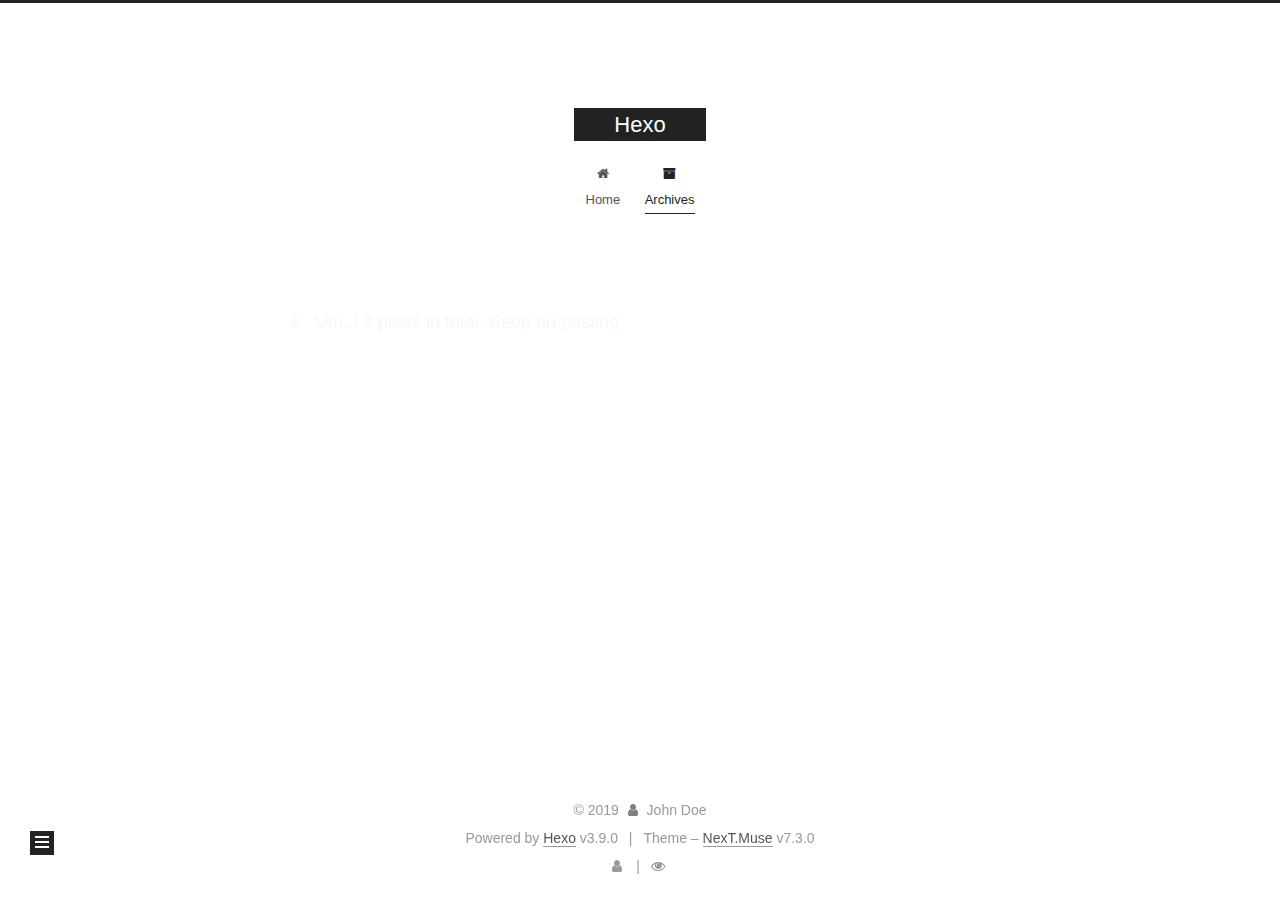
==== commit 6f6ce118: "Site updated: 2019-08-11 19:58:15" ====
--- a/archives/index.html
+++ b/archives/index.html
@@ -207,7 +207,7 @@
         
           
         
-        Um..! 1 post. Keep on posting.
+        Um..! 3 posts in total. Keep on posting.
       </span>
       
 
@@ -222,6 +222,72 @@
     <div class="collection-title">
       <h1 class="archive-year" id="archive-year-2019">2019</h1>
     </div>
+  
+  
+
+  <article class="post post-type-normal" itemscope itemtype="http://schema.org/Article">
+    <header class="post-header">
+
+      <h2 class="post-title">
+        
+          <a class="post-title-link" href="/2019/08/11/GFW基础与绕过方法/" itemprop="url">
+            
+              <span itemprop="name">GFW基础与绕过方法</span>
+            
+          </a>
+        
+      </h2>
+
+      <div class="post-meta">
+        <time class="post-time" itemprop="dateCreated"
+              datetime="2019-08-11T19:34:56+08:00"
+              content="2019-08-11">
+          08-11
+        </time>
+      </div>
+
+    </header>
+  </article>
+
+
+
+  
+  
+  
+
+  
+  
+
+  <article class="post post-type-normal" itemscope itemtype="http://schema.org/Article">
+    <header class="post-header">
+
+      <h2 class="post-title">
+        
+          <a class="post-title-link" href="/2019/08/08/第一篇博客/" itemprop="url">
+            
+              <span itemprop="name">第一篇博客</span>
+            
+          </a>
+        
+      </h2>
+
+      <div class="post-meta">
+        <time class="post-time" itemprop="dateCreated"
+              datetime="2019-08-08T18:15:03+08:00"
+              content="2019-08-08">
+          08-08
+        </time>
+      </div>
+
+    </header>
+  </article>
+
+
+
+  
+  
+  
+
   
   
 
@@ -291,7 +357,7 @@
         
           <a href="/archives/">
         
-          <span class="site-state-item-count">1</span>
+          <span class="site-state-item-count">3</span>
           <span class="site-state-item-name">posts</span>
         </a>
       </div>
@@ -324,6 +390,25 @@
   <div class="theme-info">Theme – <a href="https://theme-next.org" class="theme-link" rel="noopener" target="_blank">NexT.Muse</a> v7.3.0</div>
 
         
+<div class="busuanzi-count">
+  <script async src="https://busuanzi.ibruce.info/busuanzi/2.3/busuanzi.pure.mini.js"></script>
+    <span class="post-meta-item-icon">
+      <i class="fa fa-user"></i>
+    </span>
+    <span class="site-uv" title="Total Visitors">
+      <span class="busuanzi-value" id="busuanzi_value_site_uv"></span>
+    </span>
+  
+    <span class="post-meta-divider">|</span>
+  
+    <span class="post-meta-item-icon">
+      <i class="fa fa-eye"></i>
+    </span>
+    <span class="site-pv" title="Total Views">
+      <span class="busuanzi-value" id="busuanzi_value_site_pv"></span>
+    </span>
+  
+</div>
 
 
 
--- a/css/main.css
+++ b/css/main.css
@@ -1663,7 +1663,7 @@
 }
 .links-of-author a::before,
 .links-of-author span.exturl::before {
-  background: #2dff09;
+  background: #bdfff9;
   border-radius: 50%;
   content: ' ';
   display: inline-block;
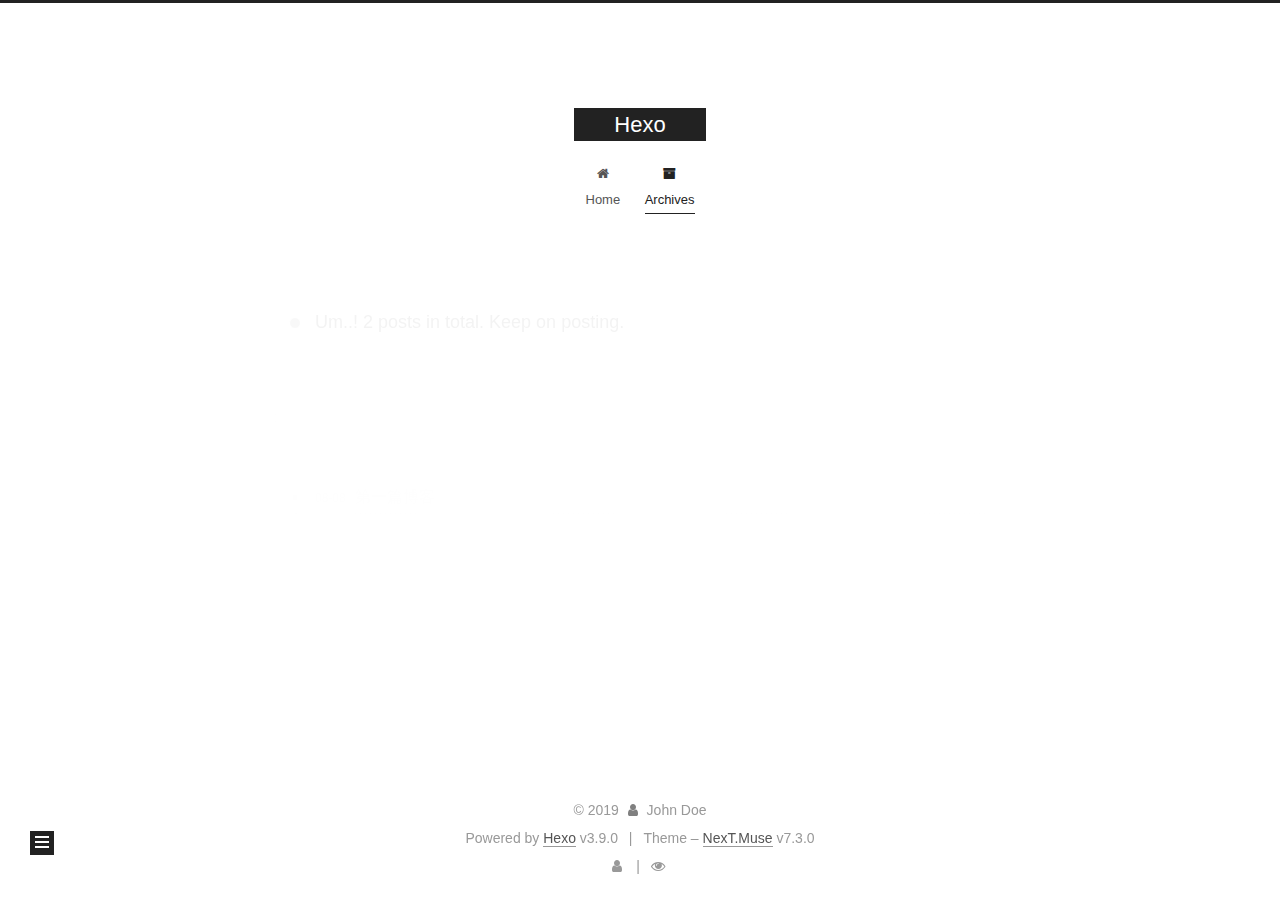
==== commit 26c04657: "Site updated: 2019-08-11 20:10:50" ====
--- a/archives/index.html
+++ b/archives/index.html
@@ -207,7 +207,7 @@
         
           
         
-        Um..! 3 posts in total. Keep on posting.
+        Um..! 2 posts in total. Keep on posting.
       </span>
       
 
@@ -222,39 +222,6 @@
     <div class="collection-title">
       <h1 class="archive-year" id="archive-year-2019">2019</h1>
     </div>
-  
-  
-
-  <article class="post post-type-normal" itemscope itemtype="http://schema.org/Article">
-    <header class="post-header">
-
-      <h2 class="post-title">
-        
-          <a class="post-title-link" href="/2019/08/11/GFW基础与绕过方法/" itemprop="url">
-            
-              <span itemprop="name">GFW基础与绕过方法</span>
-            
-          </a>
-        
-      </h2>
-
-      <div class="post-meta">
-        <time class="post-time" itemprop="dateCreated"
-              datetime="2019-08-11T19:34:56+08:00"
-              content="2019-08-11">
-          08-11
-        </time>
-      </div>
-
-    </header>
-  </article>
-
-
-
-  
-  
-  
-
   
   
 
@@ -357,7 +324,7 @@
         
           <a href="/archives/">
         
-          <span class="site-state-item-count">3</span>
+          <span class="site-state-item-count">2</span>
           <span class="site-state-item-name">posts</span>
         </a>
       </div>
--- a/css/main.css
+++ b/css/main.css
@@ -1663,7 +1663,7 @@
 }
 .links-of-author a::before,
 .links-of-author span.exturl::before {
-  background: #bdfff9;
+  background: #6ba16a;
   border-radius: 50%;
   content: ' ';
   display: inline-block;
